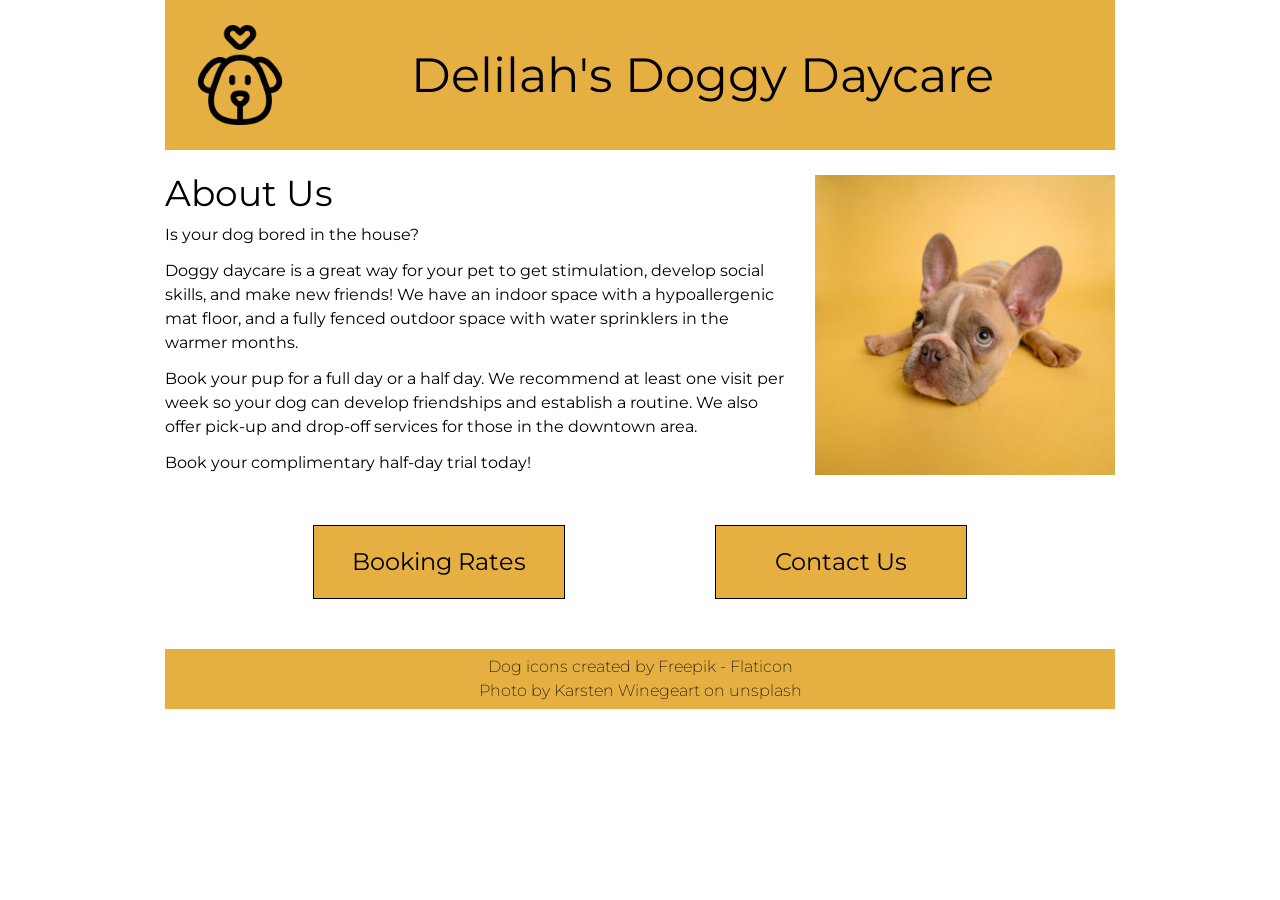
==== Assignment 3 Using JavaScript Deploying a Website - Files/asn-js-PROVIDED/index.html @ 459b02d9 "CSS styling page is done there may be a few errors" ====
<!DOCTYPE html>
<html lang="en">

<head>
    <meta charset="UTF-8">
    <meta http-equiv="X-UA-Compatible" content="IE=edge">
    <meta name="viewport" content="width=device-width, initial-scale=1.0">
    <title>Delilah's Doggy Daycare - Home</title>
    <!-- style sheets -->
    <link rel="stylesheet" href="styles/reset.css">
    <link rel="stylesheet" href="styles/styles.css">
    <!-- fonts -->
    <link rel="preconnect" href="https://fonts.googleapis.com">
    <link rel="preconnect" href="https://fonts.gstatic.com" crossorigin>
    <link href="https://fonts.googleapis.com/css2?family=Montserrat:wght@200;400;600&display=swap" rel="stylesheet">
</head>

<body>
    <header>
        <a href="index.html" class="flex">
            <img src="images/dog.png" alt="outline of a dog's face with heart above it">
            <h1>Delilah's Doggy Daycare</h1>
        </a>
    </header>
    <main class="index">
        <div class="flex">
            <section class="about-us">
                <h2>About Us</h2>
                <p>Is your dog bored in the house?</p>
                <p>Doggy daycare is a great way for your pet to get stimulation, develop social skills, and make new
                    friends! We have an indoor space with a hypoallergenic mat floor, and a fully fenced outdoor space
                    with water sprinklers in the warmer months.</p>
                <p>Book your pup for a full day or a half day. We recommend at least one visit per week so your dog can
                    develop friendships and establish a routine. We also offer pick-up and drop-off services for those
                    in the downtown area.</p>
                <p>Book your complimentary half-day trial today!</p>
            </section>
            <img src="images/dog-yellow-background.jpg" alt="french bulldog puppy with large ears looking sad on mustard yellow background">
        </div>
        <div class="flex">
            <a class="fake-button large-text" href="pages/booking.html">Booking Rates</a>
            <a class="fake-button large-text" href="pages/contact.html">Contact Us</a>
        </div>
    </main>
    <footer>
        <p>Dog icons created by <a href="https://www.flaticon.com/free-icons/dog" title="dog icons">Freepik -
                Flaticon</a></p>
        <p>Photo by <a href="https://unsplash.com/photos/NE0XGVKTmcA">Karsten Winegeart</a> on unsplash</p>
    </footer>
</body>

</html>
---- Assignment 3 Using JavaScript Deploying a Website - Files/asn-js-PROVIDED/styles/styles.css ----
/************* your name: 

INSTRUCTIONS:
Comments starting with TO-DO have been included in this file to describe the needed styling: please translate these to the appropriate CSS declarations. 

Comments starting with TO-DO may be left in for reference or removed entirely: all other comments should be left as-is for ease of review.

You are discouraged from changing any provided CSS.

***** colour palette: *****
- mustard yellow (used for header, footer, and buttons): #E5AF42
- cornflower blue (used for hover states): #4278e5

*/
.flex {
    display: flex;
}


/************* site defaults *************/
body {
    width: 950px;
    margin: 0 auto;
    font-family: 'Montserrat', sans-serif;
    line-height: 1.5;
}

/* TO DO: all elements with the .flex class applied are to be made into flex-box containers. */


 

/************* site-wide text styling *************/

/* TO DO:
    - first-level headings are size 48px, centered vertically and horizontally in the available space.
    - 2nd-level headings have a font size of 36px, and 12px of space below.
    - any element with the .large-text class has a font size of 24px.
    - any element with the .fake-button class will have a background colour of mustard yellow (see colour palette above), be center aligned, with a line-height of 3 and a solid black border that is 1px wide.
    - all anchors will have the underline removed and be black in colour. all anchors in the main and footer sections will be underlined in their hover-state.
    - the hover-state of .fake-button and .blue-hover elements will:
        - add an underline, 
        - set the background-colour to cornflower blue (see colour palette above),
        - change the text colour to white, and 
        - change the cursor to pointer.
*/
h1 {
    font-size: 48px;
    display: flex;
    justify-content: center;
    align-items: center;
    flex: 1;
}

h2 {
    font-size: 36px;
    margin-bottom: 12px;
}

.large-text {
    font-size: 24px;
}

.fake-button {
    background-color: #E5AF42;
    text-align: center;
    line-height: 3;
    border: 1px solid black;
}

a {
    text-decoration: none;
    color: black;
}

main a:hover,
footer a:hover,
.fake-button:hover,
.blue-hover:hover {
    text-decoration: underline;
    background-color: #4278e5;
    color: white;
    cursor: pointer;
}

/************* header/footer styling *************/

/* TO DO:
    - the header and footer will be the same mustard-yellow as the buttons.
    - the header is 150px tall.
    - the header image is 100px wide and tall with 25px of space above, below, and on its left, and the top-level heading is centered in the remaining width.
    - there will be 25px of space between the header and main, and 50px of space between main and footer.
    - the footer will be 60px tall, have a font-weight of 200, and the text within will be centered vertically and horizontally.
*/
header,
footer {
    background-color: #E5AF42;
}

header {
    height: 150px;
}

header img {
    width: 100px;
    height: 100px;
    margin: 25px 0 25px 25px;
}

main {
    margin-top: 25px;
    margin-bottom: 50px;
}

footer {
    height: 60px;
    font-weight: 200;
    display: flex;
    justify-content: center;
    align-items: center;
    flex-direction: column;
}


/************* index page *************/

/* TO-DO: 
    - this is a 2-column layout: text on the left, and an image on the right. The image will be 300px wide, with 25px between it and the text column, which takes up the remaining space. The image will also have 50px of space below.
    - the h2 on this page will have a line-height equal to the font size.
    - each paragraph on this page will have 12px of space beneath it.
    - each fake-button on this page will be 250px wide with 150px of space between them.
    - the pair of fake-buttons will be centered on the page. HINT: can calculate the required margin to make them appear to be centered.
*/
.index .about-us {
    width: 625px;
    margin-right: 25px;
}

.index img {
    width: 300px;
    margin-bottom: 50px;
}

.index h2 {
    line-height: 36px;
}

.index p {
    margin-bottom: 12px;
}

.index .fake-button {
    width: 250px;
}

.index .flex:last-child {
    justify-content: center;
    gap: 150px;
}

/************* bookings page *************/

/* TO-DO:
    - the contents of the booking-page will be 600px wide, and all content centered within the available space.
    - text will have a size of 18px.
    - there will be 12px of space below the day-selectors, and 20px of space between each list item. List items are 60px wide.
    - List items & the small-button elements will have a solid black border that is 1px wide. Small-buttons will also have 5px of space between the border and the content.
    - items tagged with .top-margin will have 24 px of space above, and 12px of space below.
    - the "clear days" button will be 200px wide.
    - any element tagged with the .clicked class will turn mustard yellow. **This will be very important for your JavaScript.**
    - all items within the page will be centered within their available space.

*/

.booking-page {
    width: 600px;
    margin: 0 auto;
    text-align: center;
    font-size: 18px;
}

.booking-page * {
    text-align: center;
}

.day-selector {
    justify-content: center;
    margin-bottom: 12px;
    gap: 20px;
}

.day-selector li {
    width: 60px;
    border: 1px solid black;
}

.small-button {
    border: 1px solid black;
    padding: 5px;
}

.top-margin {
    margin-top: 24px;
    margin-bottom: 12px;
}

#clear-button {
    width: 200px;
    margin: 0 auto;
}

.clicked {
    background-color: #E5AF42;
}



/************* contact page *************/
/* TO DO:
    - the main section of the .contact page will be 420px tall, and centered.
    - the contents will be 2 columns: the labels column is 150px wide and right-aligned, and the input column is 300px wide. There will be 24px of space between the columns, and the pair of columns will be centered on the page.
    - the textarea element will be 150px tall.
    - all form input, textarea, and and button elements will have the same font as the rest of the page, a line-height of 24px, a font-size of 16px, and the same border as other buttons on the site. There will be 24px of space below each of these elements.
    - the edges of the button will line up exactly with the text-area element. HINT: time for some math!
*/

.contact {
    height: 420px;
    display: flex;
    justify-content: center;
    align-items: center;
    flex-direction: column;
}

.contact form {
    display: flex;
    flex-direction: column;
    align-items: center;
}

.contact .flex {
    justify-content: center;
    align-items: flex-start;
    gap: 24px;
}

.contact label {
    width: 150px;
    text-align: right;
}

.contact input,
.contact textarea,
.contact button {
    width: 300px;
    font-family: 'Montserrat', sans-serif;
    line-height: 24px;
    font-size: 16px;
    border: 1px solid black;
    margin-bottom: 24px;
}

.contact textarea {
    height: 150px;
}

.contact button {
    margin-left: 174px;
}
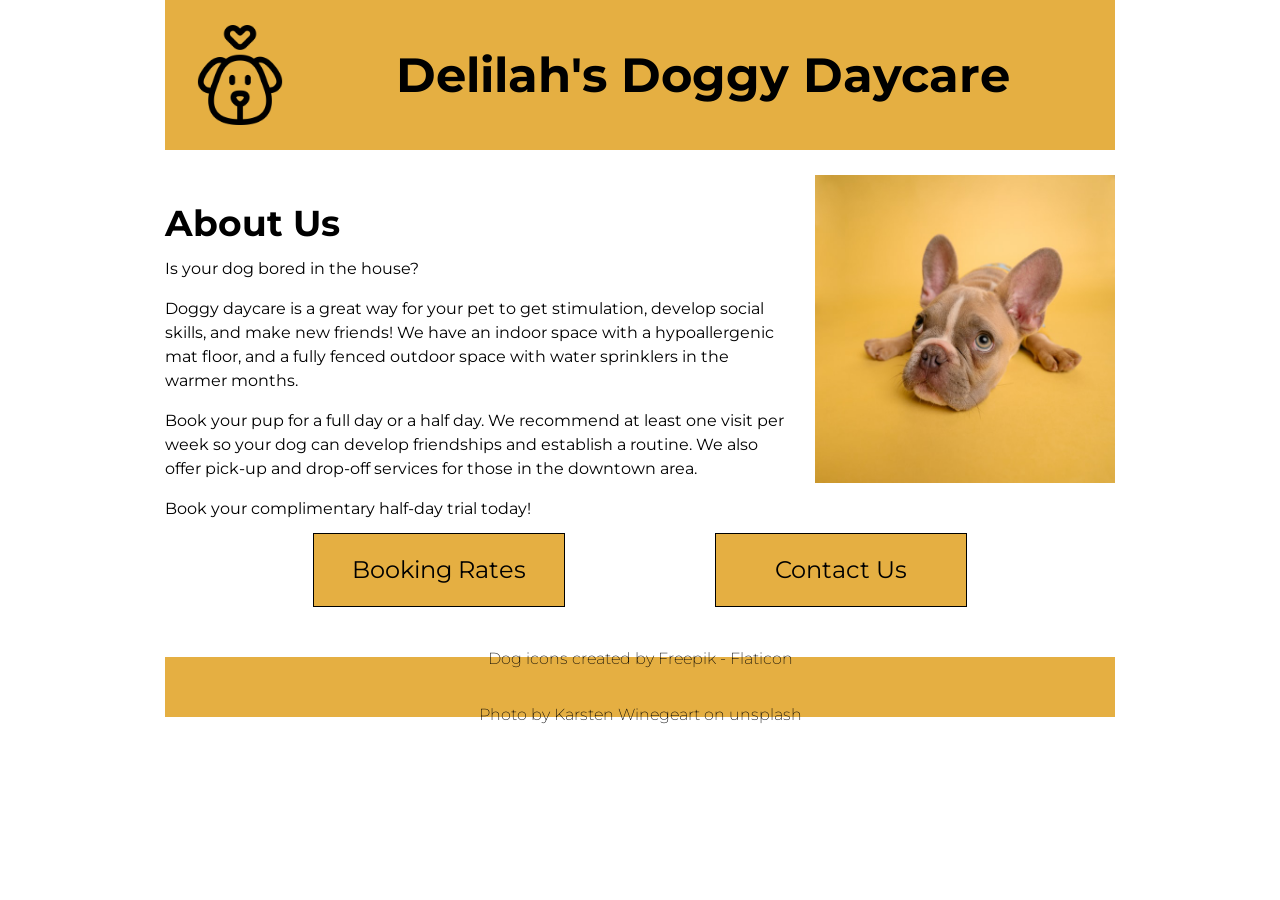
==== commit a8e12145: "Finished the conatct page" ====
--- a/Assignment 3 Using JavaScript Deploying a Website - Files/asn-js-PROVIDED/index.html
+++ b/Assignment 3 Using JavaScript Deploying a Website - Files/asn-js-PROVIDED/index.html
@@ -7,7 +7,6 @@
     <meta name="viewport" content="width=device-width, initial-scale=1.0">
     <title>Delilah's Doggy Daycare - Home</title>
     <!-- style sheets -->
-    <link rel="stylesheet" href="styles/reset.css">
     <link rel="stylesheet" href="styles/styles.css">
     <!-- fonts -->
     <link rel="preconnect" href="https://fonts.googleapis.com">
